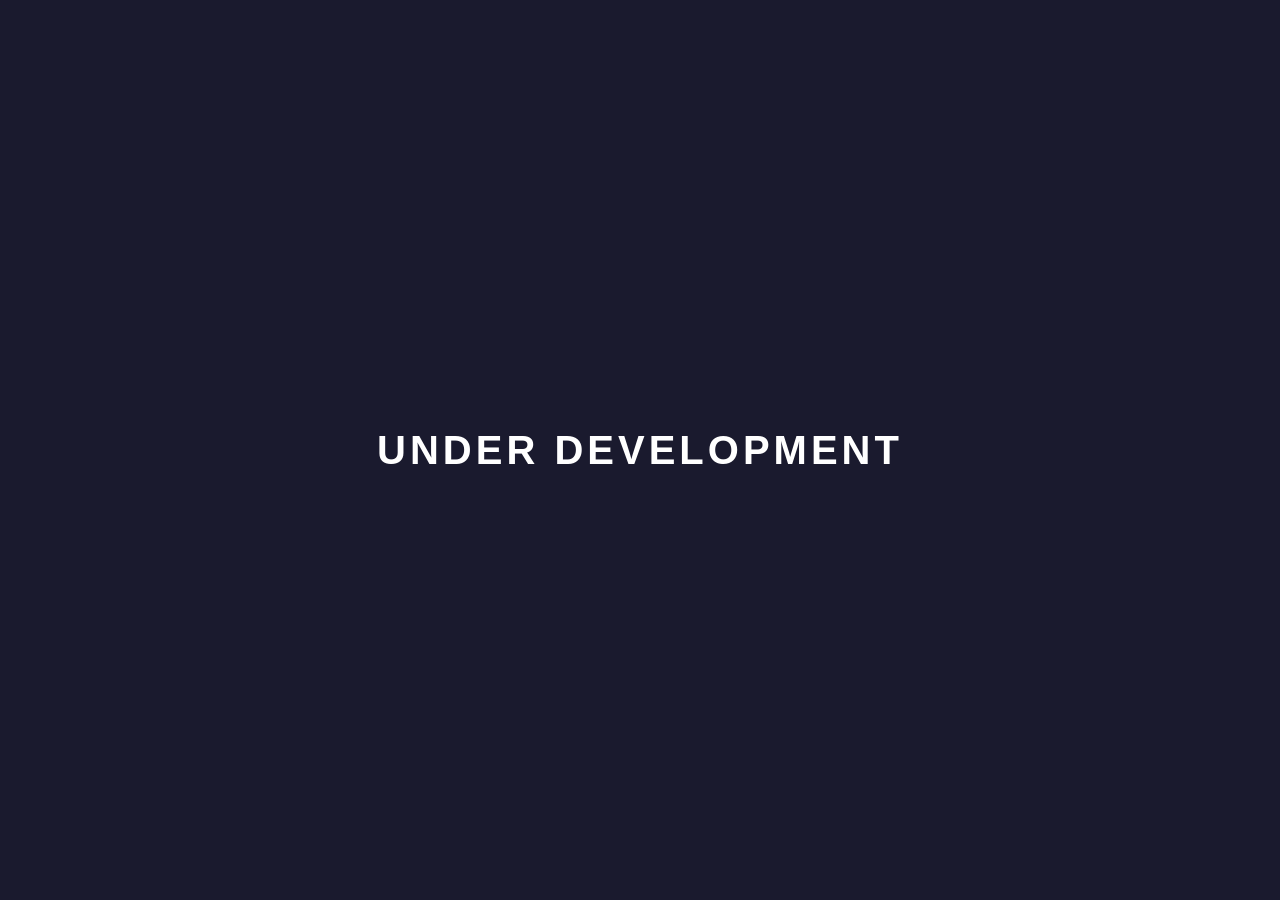
==== index.html @ 33f3e80d "Create index.html" ====
<!DOCTYPE html>
<html lang="en">
<head>
  <meta charset="UTF-8">
  <meta name="viewport" content="width=device-width, initial-scale=1.0">
  <title>Bug Report English — Coming Soon</title>
</head>
<body style="display:flex; align-items:center; justify-content:center; min-height:100vh; margin:0; background:#1a1a2e;">
  <h1 style="color:#ffffff; font-family:Arial, sans-serif; font-size:2.5rem; letter-spacing:4px;">UNDER DEVELOPMENT</h1>
</body>
</html>
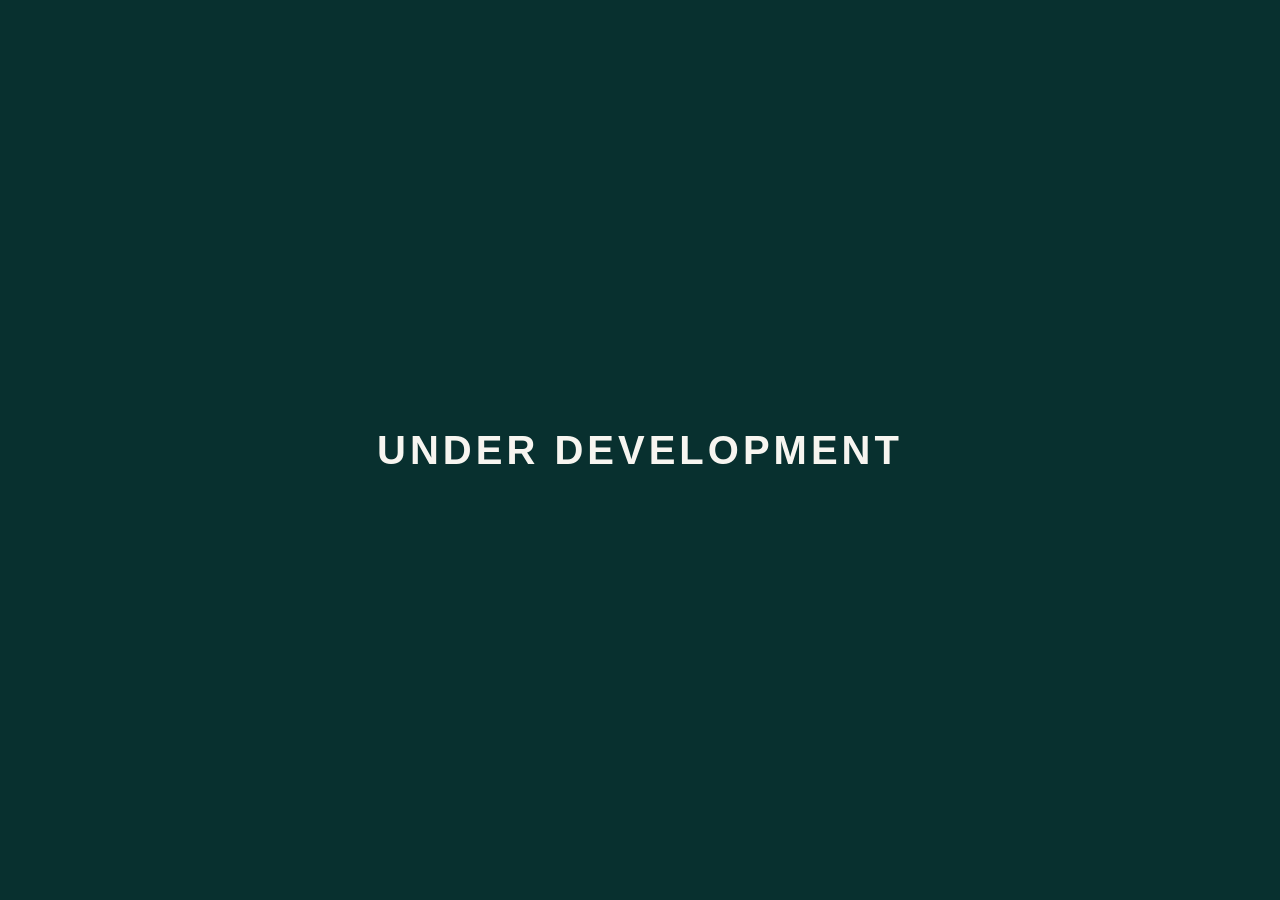
==== commit 979e6e85: "Update index.html" ====
--- a/index.html
+++ b/index.html
@@ -5,7 +5,7 @@
   <meta name="viewport" content="width=device-width, initial-scale=1.0">
   <title>Bug Report English — Coming Soon</title>
 </head>
-<body style="display:flex; align-items:center; justify-content:center; min-height:100vh; margin:0; background:#1a1a2e;">
-  <h1 style="color:#ffffff; font-family:Arial, sans-serif; font-size:2.5rem; letter-spacing:4px;">UNDER DEVELOPMENT</h1>
+<body style="display:flex; align-items:center; justify-content:center; min-height:100vh; margin:0; background:#08302F;">
+  <h1 style="color:#F7F5F0; font-family:Arial, sans-serif; font-size:2.5rem; letter-spacing:4px;">UNDER DEVELOPMENT</h1>
 </body>
 </html>
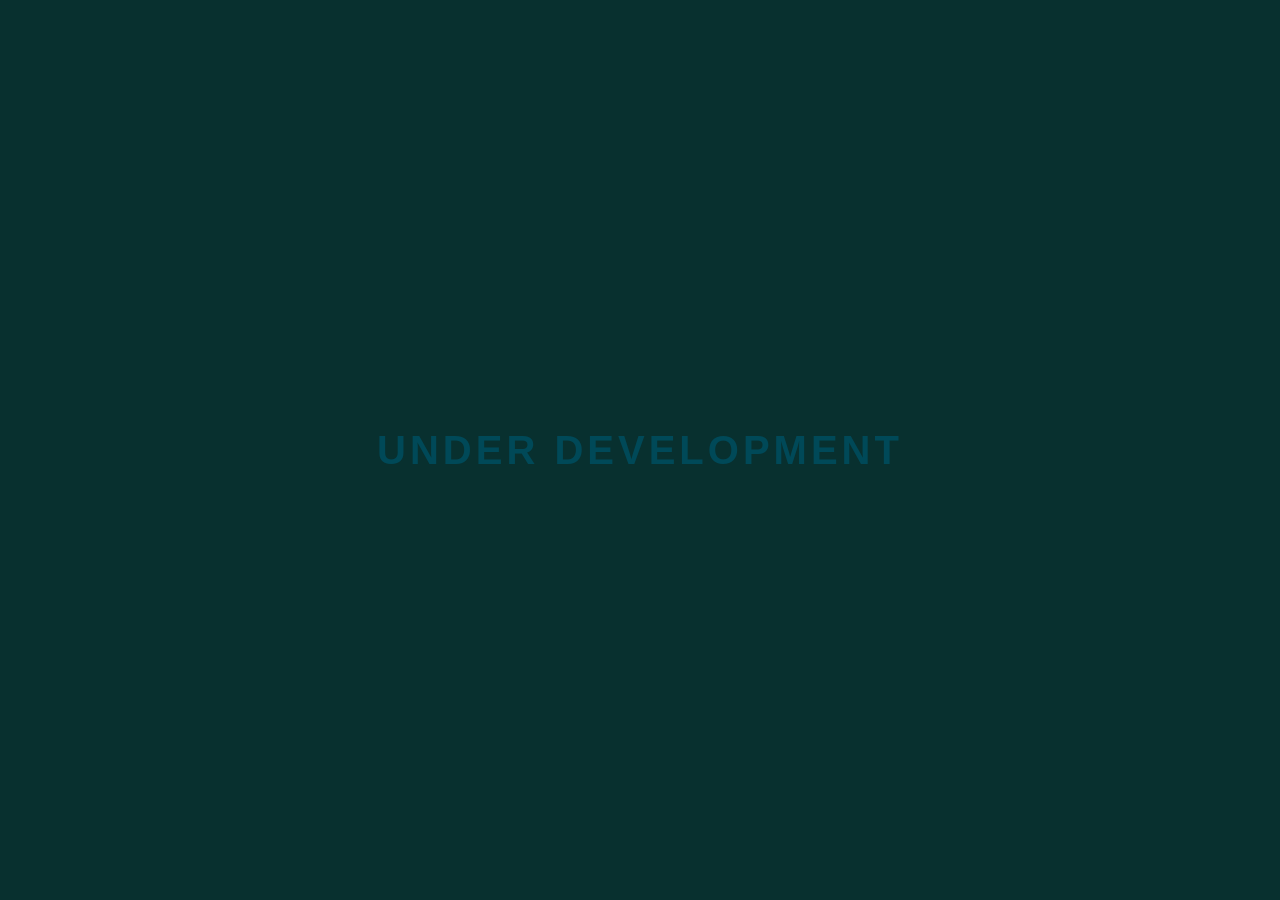
==== commit d2ce950a: "Update index.html" ====
--- a/index.html
+++ b/index.html
@@ -6,6 +6,6 @@
   <title>Bug Report English — Coming Soon</title>
 </head>
 <body style="display:flex; align-items:center; justify-content:center; min-height:100vh; margin:0; background:#08302F;">
-  <h1 style="color:#F7F5F0; font-family:Arial, sans-serif; font-size:2.5rem; letter-spacing:4px;">UNDER DEVELOPMENT</h1>
+  <h1 style="color:#004958; font-family:Arial, sans-serif; font-size:2.5rem; letter-spacing:4px;">UNDER DEVELOPMENT</h1>
 </body>
 </html>
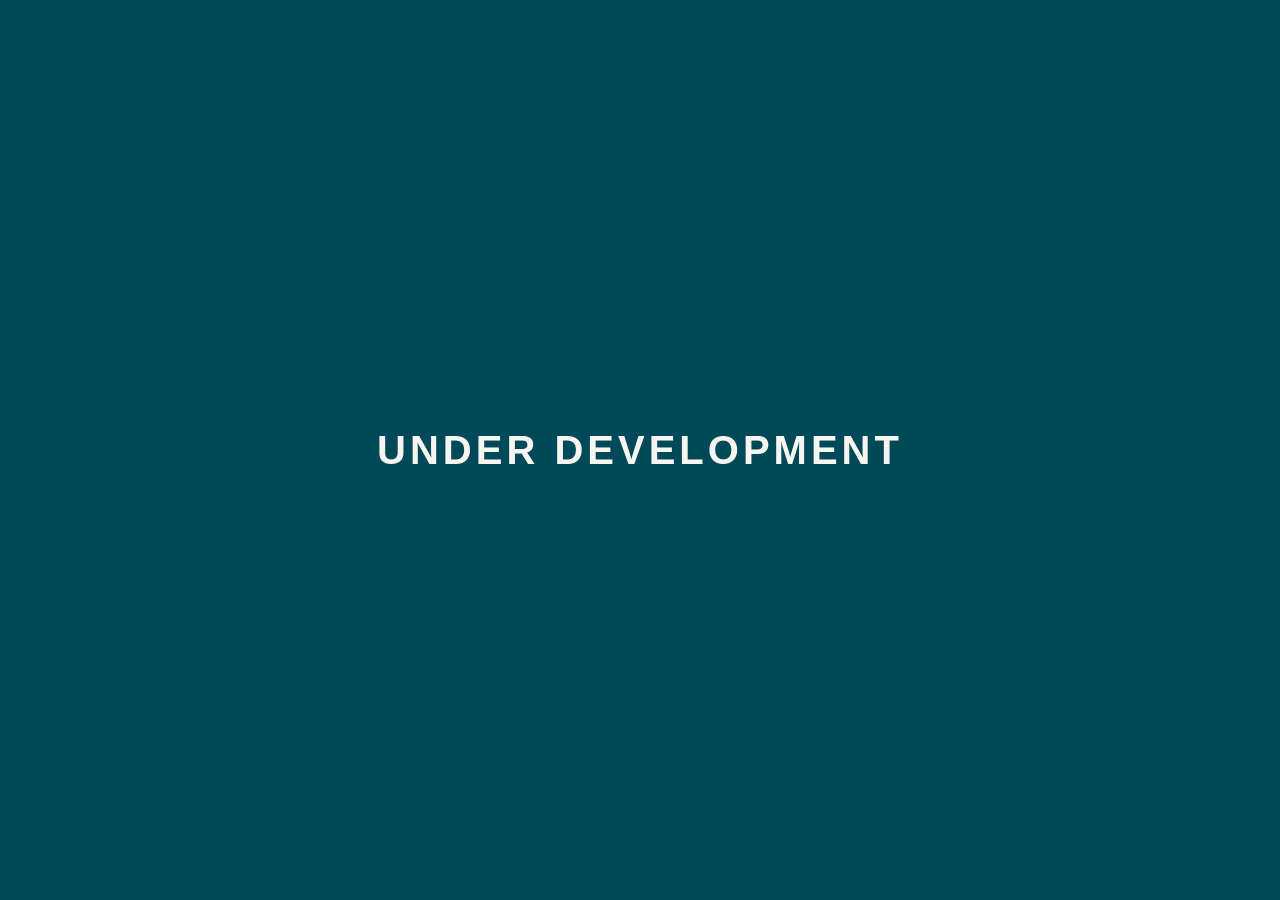
==== commit eec50670: "Update index.html" ====
--- a/index.html
+++ b/index.html
@@ -5,7 +5,7 @@
   <meta name="viewport" content="width=device-width, initial-scale=1.0">
   <title>Bug Report English — Coming Soon</title>
 </head>
-<body style="display:flex; align-items:center; justify-content:center; min-height:100vh; margin:0; background:#08302F;">
-  <h1 style="color:#004958; font-family:Arial, sans-serif; font-size:2.5rem; letter-spacing:4px;">UNDER DEVELOPMENT</h1>
+<body style="display:flex; align-items:center; justify-content:center; min-height:100vh; margin:0; background:#004958;">
+  <h1 style="color:#F7F5F0; font-family:Arial, sans-serif; font-size:2.5rem; letter-spacing:4px;">UNDER DEVELOPMENT</h1>
 </body>
 </html>
